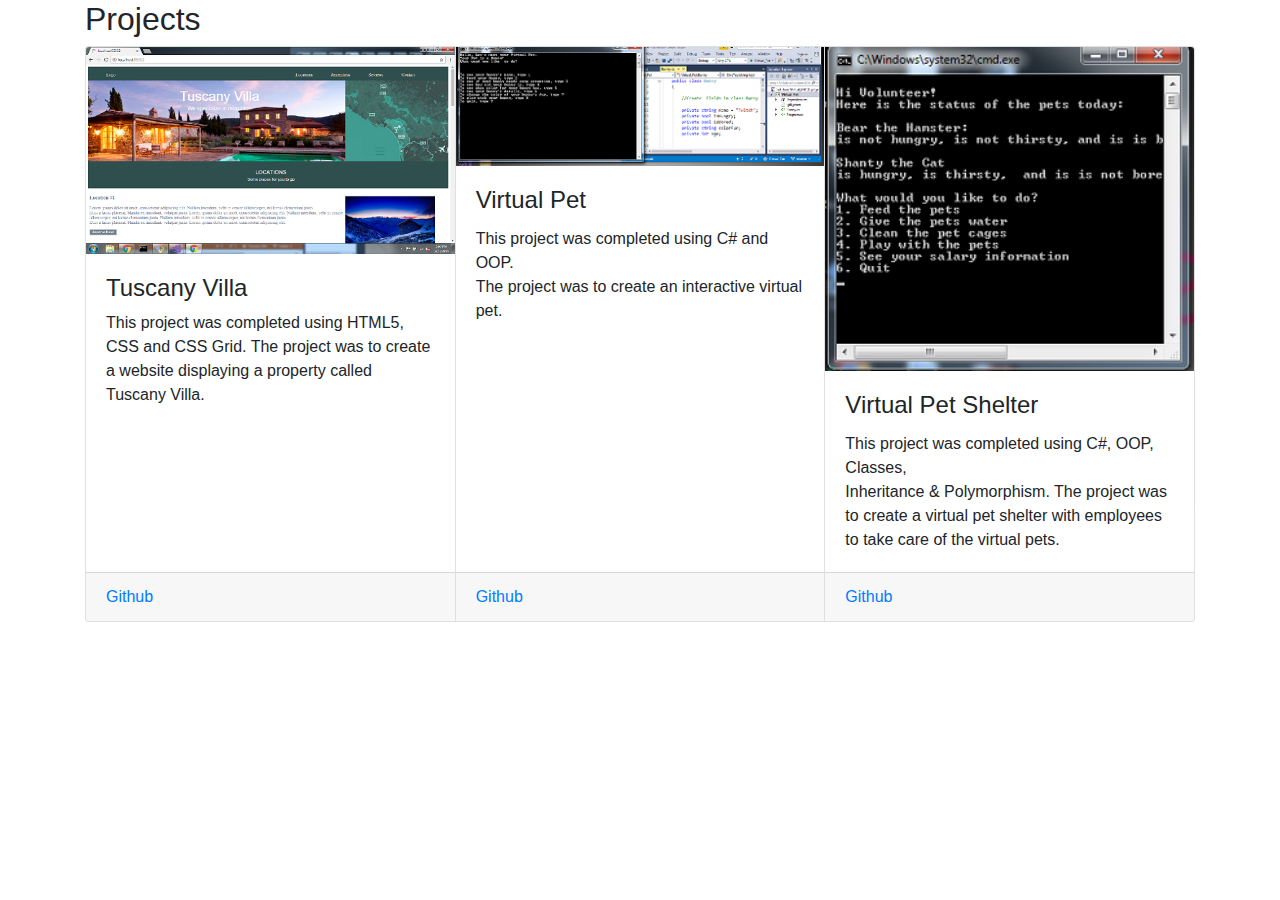
==== BootStrap/HtmlPage3.html @ b09fd06c "added projects page, removing projects main page" ====
﻿

<!DOCTYPE html>
<html lang="en">
<head>
    <title>Bootstrap Example</title>
    <meta charset="utf-8">
    <meta name="viewport" content="width=device-width, initial-scale=1">
    <link rel="stylesheet" href="https://maxcdn.bootstrapcdn.com/bootstrap/4.0.0/css/bootstrap.min.css">
    <script src="https://ajax.googleapis.com/ajax/libs/jquery/3.3.1/jquery.min.js"></script>
    <script src="https://cdnjs.cloudflare.com/ajax/libs/popper.js/1.12.9/umd/popper.min.js"></script>
    <script src="https://maxcdn.bootstrapcdn.com/bootstrap/4.0.0/js/bootstrap.min.js"></script>
</head>
<body>

    <div class="container">

        <h2>Projects</h2>
        <div class="card-group">

            <div class="card">
                <!-- set a width on the image otherwise it will expand to full width       -->
                <img class="card-img-top img-fluid" src="images/tuscanyvillla-sm.png" alt="Card image cap" width="400">
                <div class="card-body">
                    <h4 class="Tuscany Villa">Tuscany Villa</h4>
                    <p class="card-text">
                        This project was completed using HTML5, CSS and CSS Grid.
                        The project was to create a website displaying a property called Tuscany Villa. <br />
                    </p>
                </div>
                <div class="card-footer">
                    <a id="github-link" href="https://github.com/sglondon/TuscanyVilla" target="_blank"> Github </a>

                </div>
            </div>
            <!-- /.card -->

            <div class="card">
                <!-- set a width on the image otherwise it will expand to full width       -->
                <img class="card-img-top img-fluid" src="images/virtualpet-sm.png" alt="Card image cap" width="400">
                <div class="card-body">
                    <h4 class="card-title">Virtual Pet</h4>
                    <p class="card-text">
                        This project was completed using
                        C# and OOP.<br /> The project was to create an interactive virtual pet.
                    </p>
                </div>
                <div class="card-footer">
                    <a href="https://github.com/sglondon/Virtual-Pet" target="_blank"> Github </a>

                </div>
            </div>
            <!-- /.card -->

            <div class="card">
                <!-- set a width on the image otherwise it will expand to full width       -->
                <img class="card-img-top img-fluid" src="images/vp2.png" alt="Card image cap" width="400">
                <div class="card-body">
                    <h4 class="card-title">Virtual Pet Shelter</h4>
                    <p class="card-text">
                        This project was completed using
                        C#, OOP, Classes,<br /> Inheritance & Polymorphism. The project was to create
                        a virtual pet shelter with employees <br />to take care
                        of the virtual pets.
                    </p>
                </div>
                <div class="card-footer">
                    <a href="https://github.com/sglondon/VPShelter" target="_blank"> Github </a>

                </div>
            </div>
            </div>

        </div>

</body>
</html>
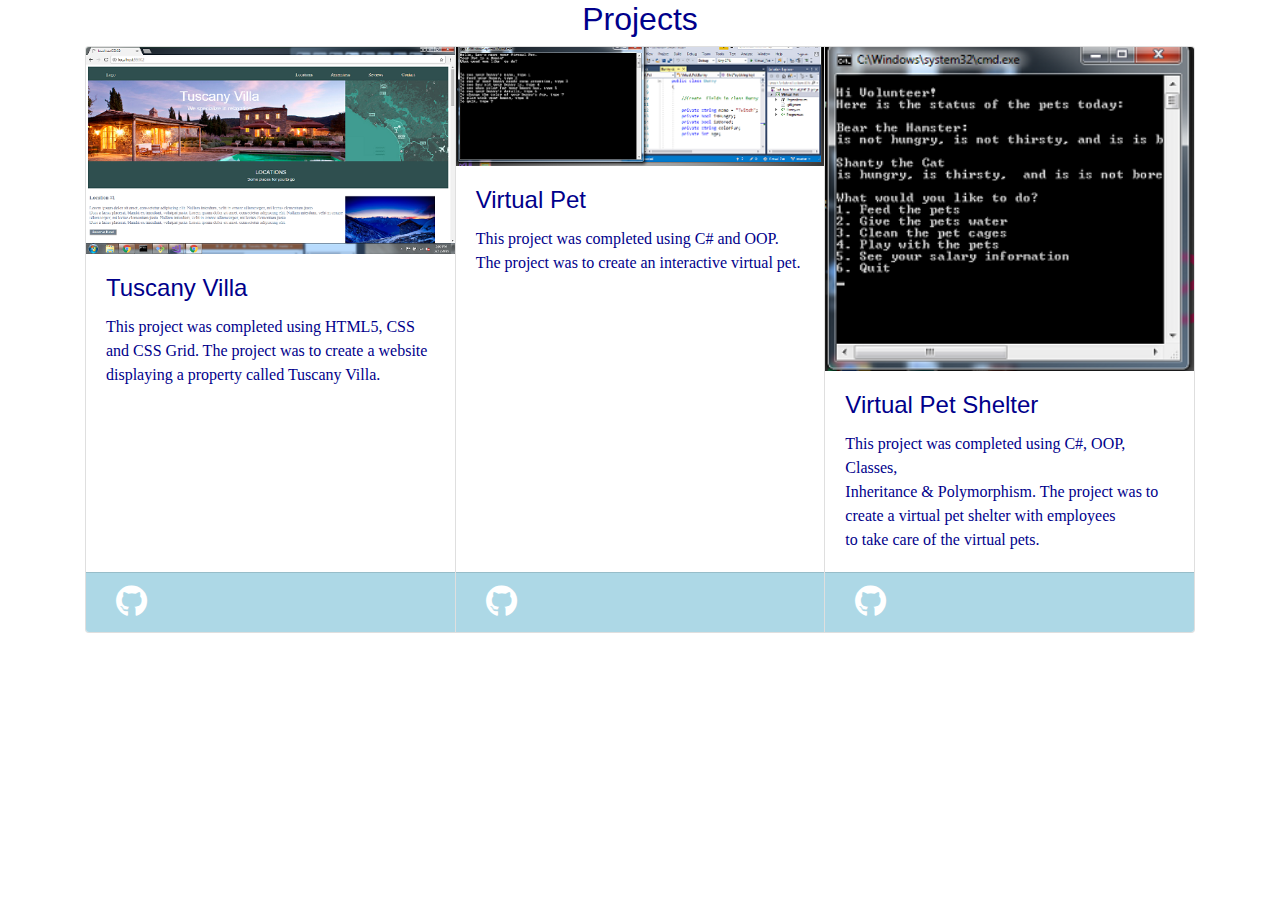
==== commit a961a1a8: "updated thru projects" ====
--- a/BootStrap/HtmlPage3.html
+++ b/BootStrap/HtmlPage3.html
@@ -10,6 +10,8 @@
     <script src="https://ajax.googleapis.com/ajax/libs/jquery/3.3.1/jquery.min.js"></script>
     <script src="https://cdnjs.cloudflare.com/ajax/libs/popper.js/1.12.9/umd/popper.min.js"></script>
     <script src="https://maxcdn.bootstrapcdn.com/bootstrap/4.0.0/js/bootstrap.min.js"></script>
+    <link href="https://use.fontawesome.com/releases/v5.0.7/css/all.css" rel="stylesheet">
+    <link href="PorfolioStyle.css" rel="stylesheet" />
 </head>
 <body>
 
@@ -22,15 +24,14 @@
                 <!-- set a width on the image otherwise it will expand to full width       -->
                 <img class="card-img-top img-fluid" src="images/tuscanyvillla-sm.png" alt="Card image cap" width="400">
                 <div class="card-body">
-                    <h4 class="Tuscany Villa">Tuscany Villa</h4>
+                    <h4 class="card-title">Tuscany Villa</h4>
                     <p class="card-text">
                         This project was completed using HTML5, CSS and CSS Grid.
                         The project was to create a website displaying a property called Tuscany Villa. <br />
                     </p>
                 </div>
                 <div class="card-footer">
-                    <a id="github-link" href="https://github.com/sglondon/TuscanyVilla" target="_blank"> Github </a>
-
+                    <a href="https://github.com/sglondon/TuscanyVilla" target="_blank"><i class="fab fa-github fa-2x"></i> </a>
                 </div>
             </div>
             <!-- /.card -->
@@ -46,8 +47,7 @@
                     </p>
                 </div>
                 <div class="card-footer">
-                    <a href="https://github.com/sglondon/Virtual-Pet" target="_blank"> Github </a>
-
+                    <a href="https://github.com/sglondon/Virtual-Pet" target="_blank"> <i class="fab fa-github fa-2x"></i> </a>
                 </div>
             </div>
             <!-- /.card -->
@@ -65,8 +65,8 @@
                     </p>
                 </div>
                 <div class="card-footer">
-                    <a href="https://github.com/sglondon/VPShelter" target="_blank"> Github </a>
-
+                    <a href="https://github.com/sglondon/VPShelter" target="_blank"> <i class="fab fa-github fa-2x"></i> </a>
+                    
                 </div>
             </div>
             </div>
--- a/BootStrap/PorfolioStyle.css
+++ b/BootStrap/PorfolioStyle.css
@@ -0,0 +1,120 @@
+﻿/*Styling for the scrolling info across the top of the page*/
+.scroll-left {
+    height: 50px;
+    font-family: cursive;
+    font-size: larger;
+    overflow: hidden;
+    position: relative;
+    color: darkblue;
+}
+
+    .scroll-left p {
+        position: absolute;
+        width: 100%;
+        height: 50px;
+        margin: 0;
+        line-height: 50px;
+        text-align: center;
+        /* Starting position */
+        -moz-transform: translateX(100%);
+        -webkit-transform: translateX(100%);
+        transform: translateX(100%);
+        /* Apply animation to this element */
+        -moz-animation: scroll-left 20s linear infinite;
+        -webkit-animation: scroll-left 20s linear infinite;
+        animation: scroll-left 20s linear infinite;
+    }
+/* Move it (define the animation) */
+@-moz-keyframes scroll-left {
+    0% {
+        -moz-transform: translateX(100%);
+    }
+
+    100% {
+        -moz-transform: translateX(-100%);
+    }
+}
+
+@-webkit-keyframes scroll-left {
+    0% {
+        -webkit-transform: translateX(100%);
+    }
+
+    100% {
+        -webkit-transform: translateX(-100%);
+    }
+}
+
+@keyframes scroll-left {
+    0% {
+        -moz-transform: translateX(100%); /* Browser bug fix */
+        -webkit-transform: translateX(100%); /* Browser bug fix */
+        transform: translateX(100%);
+    }
+
+    100% {
+        -moz-transform: translateX(-100%); /* Browser bug fix */
+        -webkit-transform: translateX(-100%); /* Browser bug fix */
+        transform: translateX(-100%);
+    }
+}
+navbar-nav{
+    color:white;
+}
+
+a{
+    font-family:cursive;
+    color:white;
+    margin-left:10px;
+}
+h1 {
+    text-align: center;
+    font-family: cursive;
+    color: darkblue;
+    margin-bottom: 0;
+    padding-bottom: 0;
+    border-bottom:thick;
+    border-bottom-color:darkblue;
+}
+h3 {
+    text-align:center;
+    font-family: cursive;
+    color: darkblue;
+    margin-bottom: 0;
+    padding-bottom: 0;
+    
+}
+p.me {
+    
+    margin-top: 0;
+    text-align:center;
+    color: darkblue;
+    font-family: cursive;
+}
+p {
+    text-align: left;
+    color: darkblue;
+    font-family: cursive;
+}
+a#github-link {
+    
+    font-family: cursive;
+    font-size: large;
+    color: darkblue;
+}
+
+h2 {
+    color: darkblue;
+    text-align:center;
+}
+.col-5{
+    align-items:center;
+}
+.card-footer{
+    background-color:lightblue;
+
+}
+
+h4.card-title{
+    color:darkblue;
+}
